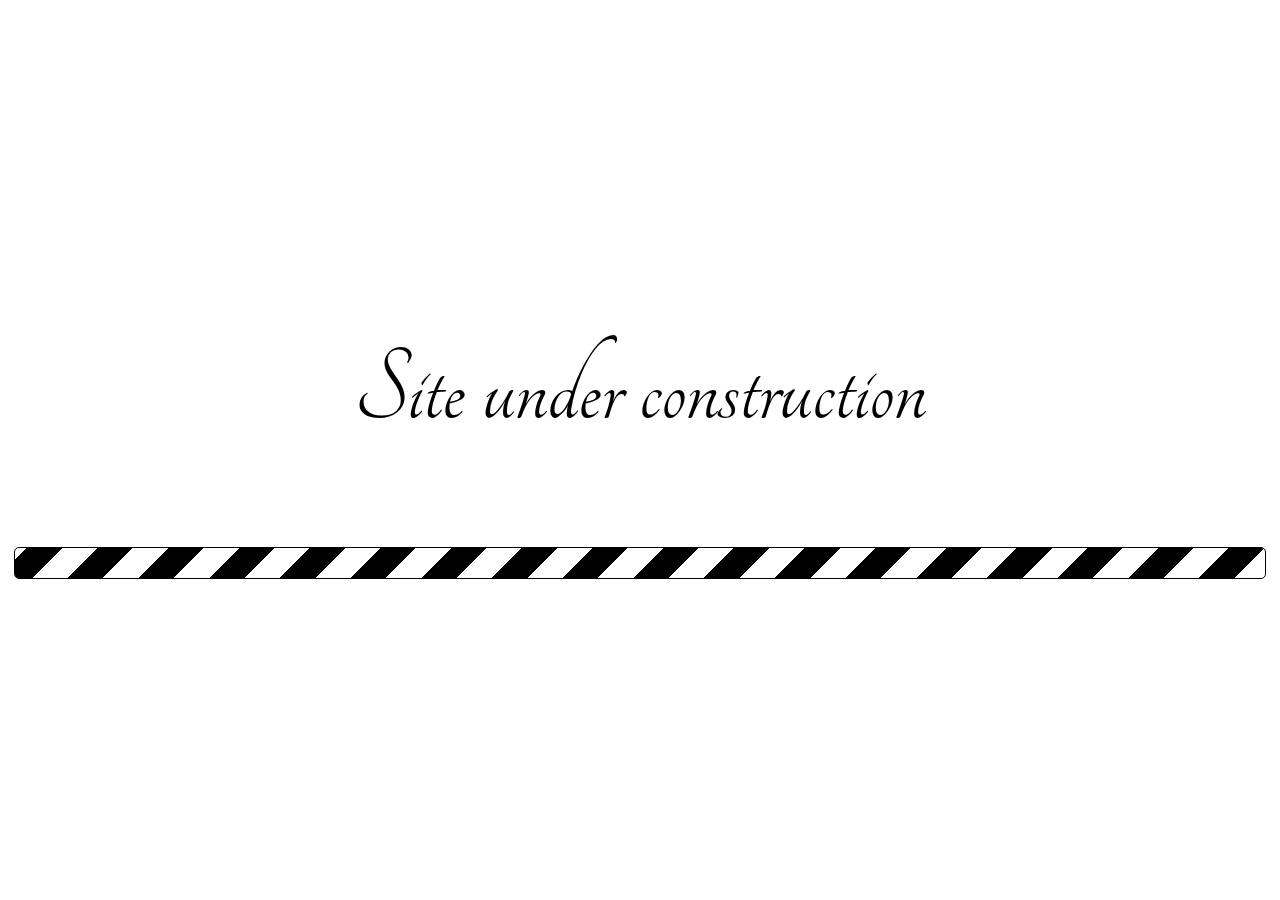
==== index.html @ 6cfe473f "Initial site" ====
<!doctype html>
<html lang="en">
  <head>
    <meta charset="utf-8">
    <meta name="viewport" content="width=device-width, initial-scale=1, shrink-to-fit=no">
    <link rel="manifest" href="/manifest.json">
    <link rel="shortcut icon" href="/favicon.ico">
    <title>Crause Tech</title>
  </head>
  <body>
    <noscript>
      You need to enable JavaScript to run this app.
    </noscript>    
    <div id="root"></div>
    <script type="text/javascript" src="myCV.js" ></script>
  </body>
</html>
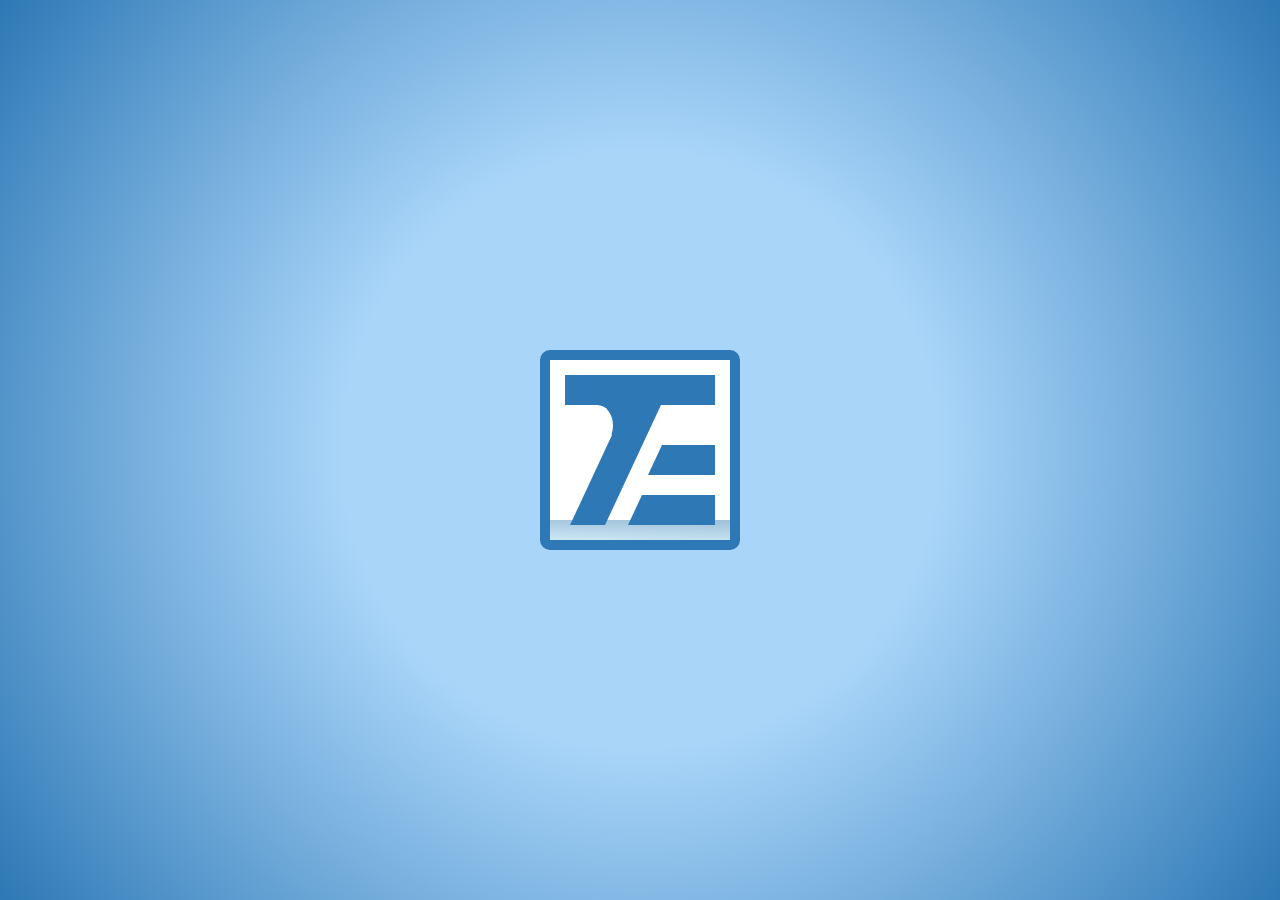
==== commit 40492b3e: "Update site with new angular loader" ====
--- a/index.html
+++ b/index.html
@@ -1,17 +1,14 @@
 <!doctype html>
 <html lang="en">
-  <head>
-    <meta charset="utf-8">
-    <meta name="viewport" content="width=device-width, initial-scale=1, shrink-to-fit=no">
-    <link rel="manifest" href="/manifest.json">
-    <link rel="shortcut icon" href="/favicon.ico">
-    <title>Crause Tech</title>
-  </head>
-  <body>
-    <noscript>
-      You need to enable JavaScript to run this app.
-    </noscript>    
-    <div id="root"></div>
-    <script type="text/javascript" src="myCV.js" ></script>
-  </body>
+<head>
+  <meta charset="utf-8">
+  <title>Crausetech</title>
+  <base href="/">
+
+  <meta name="viewport" content="width=device-width, initial-scale=1">
+  <link rel="icon" type="image/x-icon" href="favicon.ico">
+<link rel="stylesheet" href="styles.9e7ce90ffc9a2efc6622.css"></head>
+<body>
+  <app-root></app-root>
+<script type="text/javascript" src="runtime.a66f828dca56eeb90e02.js"></script><script type="text/javascript" src="polyfills.2f4a59095805af02bd79.js"></script><script type="text/javascript" src="main.1effde0c2254de6301fd.js"></script></body>
 </html>
--- a/styles.9e7ce90ffc9a2efc6622.css
+++ b/styles.9e7ce90ffc9a2efc6622.css
@@ -0,0 +1 @@
+@-webkit-keyframes CTECH-LOADER-BACKGROUND{0%{background-image:radial-gradient(circle at center,rgba(169,213,249,.1),rgba(0,0,0,0)),radial-gradient(circle at center,#a9d5f9 38%,#2d78b5)}10%{background-image:radial-gradient(circle at center,#a9d5f9 100%,rgba(0,0,0,0)),radial-gradient(circle at center,#a9d5f9 38%,#2d78b5)}}@keyframes CTECH-LOADER-BACKGROUND{0%{background-image:radial-gradient(circle at center,rgba(169,213,249,.1),rgba(0,0,0,0)),radial-gradient(circle at center,#a9d5f9 38%,#2d78b5)}10%{background-image:radial-gradient(circle at center,#a9d5f9 100%,rgba(0,0,0,0)),radial-gradient(circle at center,#a9d5f9 38%,#2d78b5)}}@-webkit-keyframes CTECH-LOADER-DROP{0%,85%{opacity:1}79%{opacity:1;-webkit-transform:scale(1) rotate(45deg);transform:scale(1) rotate(45deg)}90%{opacity:.1;-webkit-transform:scale(4,.1) rotate(45deg);transform:scale(4,.1) rotate(45deg);top:16rem;box-shadow:none}100%{top:15rem;opacity:0;box-shadow:none}}@keyframes CTECH-LOADER-DROP{0%,85%{opacity:1}79%{opacity:1;-webkit-transform:scale(1) rotate(45deg);transform:scale(1) rotate(45deg)}90%{opacity:.1;-webkit-transform:scale(4,.1) rotate(45deg);transform:scale(4,.1) rotate(45deg);top:16rem;box-shadow:none}100%{top:15rem;opacity:0;box-shadow:none}}@-webkit-keyframes CTECH-LOADER-WAVES{0%,100%{bottom:2rem}45%{bottom:1rem}}@keyframes CTECH-LOADER-WAVES{0%,100%{bottom:2rem}45%{bottom:1rem}}.ctech-loader{position:fixed;top:0;left:0;width:100vw;height:100vh;z-index:200000;background-image:radial-gradient(circle at center,rgba(169,213,249,.1),rgba(0,0,0,0)),radial-gradient(circle at center,#a9d5f9 38%,#2d78b5);transition:.5s;-webkit-transform-origin:left top;transform-origin:left top}.ctech-loader--hide{-webkit-transform:perspective(10000px) rotateY(90deg);transform:perspective(10000px) rotateY(90deg)}.ctech-loader-box{overflow:hidden;border-radius:1rem;width:20rem;height:20rem;border:1rem solid #2d78b5;background-image:linear-gradient(to bottom right,#fff,#fff);position:absolute;top:50%;left:50%;-webkit-transform:translate(-50%,-50%);transform:translate(-50%,-50%)}.ctech-loader-box__t-top{z-index:5;position:absolute;top:1.5rem;left:1.5rem;width:15rem;height:3rem;background-color:#2d78b5}.ctech-loader-box__t-base{z-index:5;position:absolute;top:1.5rem;left:1.5rem;width:3.5rem;height:15rem;background-color:#2d78b5;-webkit-transform:translateX(4rem) skewX(-25deg);transform:translateX(4rem) skewX(-25deg)}.ctech-loader-box__t-round{z-index:5;position:absolute;top:2.5rem;left:4.5rem;width:3.5rem;height:5rem;background-color:#2d78b5}.ctech-loader-box__t-round-clip{z-index:6;position:absolute;top:4.5rem;left:2.84rem;width:3.5rem;height:4.5rem;background-color:#fff;border-radius:0 120% 147% 0}.ctech-loader-box__e-middle{z-index:5;position:absolute;top:8.5rem;right:1.5rem;width:5rem;height:3rem;background-color:#2d78b5}.ctech-loader-box__e-middle-side{z-index:5;position:absolute;top:8.5rem;right:3.5rem;width:4rem;height:3rem;background-color:#2d78b5;-webkit-transform:skewX(-25deg);transform:skewX(-25deg)}.ctech-loader-box__e-bottom{z-index:5;position:absolute;bottom:1.5rem;right:1.5rem;width:6.42857143rem;height:3rem;background-color:#2d78b5}.ctech-loader-box__e-bottom-side{z-index:5;position:absolute;bottom:1.5rem;right:4.5rem;width:5rem;height:3rem;background-color:#2d78b5;-webkit-transform:skewX(-25deg);transform:skewX(-25deg)}.ctech-loader-box__drop{z-index:10;position:absolute;top:-3rem;background-color:#add8e6;width:2rem;height:2rem;-webkit-transform:rotate(45deg);transform:rotate(45deg);box-shadow:1px 1px 7px #3a3a3a;-webkit-animation:3s infinite CTECH-LOADER-DROP;animation:3s infinite CTECH-LOADER-DROP;border-radius:0 50% 50%}.ctech-loader-box__drop::after{content:'';position:absolute;width:1.3rem;height:1.1rem;border-radius:50%;background-image:linear-gradient(to top right,rgba(255,255,255,.81),rgba(173,216,230,.49));bottom:1px;right:2px;-webkit-transform:rotate(-34deg);transform:rotate(-34deg)}.ctech-loader-box__drop:nth-child(1){left:2rem;-webkit-animation-delay:3s;animation-delay:3s;-webkit-animation-timing-function:cubic-bezier(1,-.02,.73,1.13);animation-timing-function:cubic-bezier(1,-.02,.73,1.13)}.ctech-loader-box__drop:nth-child(2){left:6.5rem;-webkit-animation-delay:2s;animation-delay:2s;-webkit-animation-timing-function:cubic-bezier(1,.35,.73,1.09);animation-timing-function:cubic-bezier(1,.35,.73,1.09)}.ctech-loader-box__drop:nth-child(3){left:10rem;-webkit-animation-delay:1.5s;animation-delay:1.5s;-webkit-animation-timing-function:cubic-bezier(.36,.72,.85,1.1);animation-timing-function:cubic-bezier(.36,.72,.85,1.1)}.ctech-loader-box__drop:nth-child(4){left:14.5rem;-webkit-animation-delay:1s;animation-delay:1s;-webkit-animation-timing-function:cubic-bezier(.36,.72,.85,1.1);animation-timing-function:cubic-bezier(.36,.72,.85,1.1)}.ctech-loader-box__water{z-index:2;position:absolute;width:80rem;bottom:0;left:-40rem;height:2rem;background-image:linear-gradient(to top right,#dff8ff,#94b7d4)}.ctech-loader-box__water-clip{z-index:3;position:absolute;width:20rem;height:3rem;background:#fff;border-radius:50%;bottom:2rem;-webkit-animation:1s infinite CTECH-LOADER-WAVES;animation:1s infinite CTECH-LOADER-WAVES}.ctech-loader-box__water-clip--right{right:-11rem;-webkit-animation-delay:3.2s;animation-delay:3.2s}.ctech-loader-box__water-clip--left{left:-11rem;-webkit-animation-delay:3.7s;animation-delay:3.7s}*,::after,::before{margin:0;padding:0;box-sizing:inherit}html{font-size:62.5%}body{box-sizing:border-box;font-family:Lato,sans-serif;font-weight:400;font-size:1.6rem;line-height:1.7;color:#222;box-sizing:border-box}.u-center-text{text-align:center}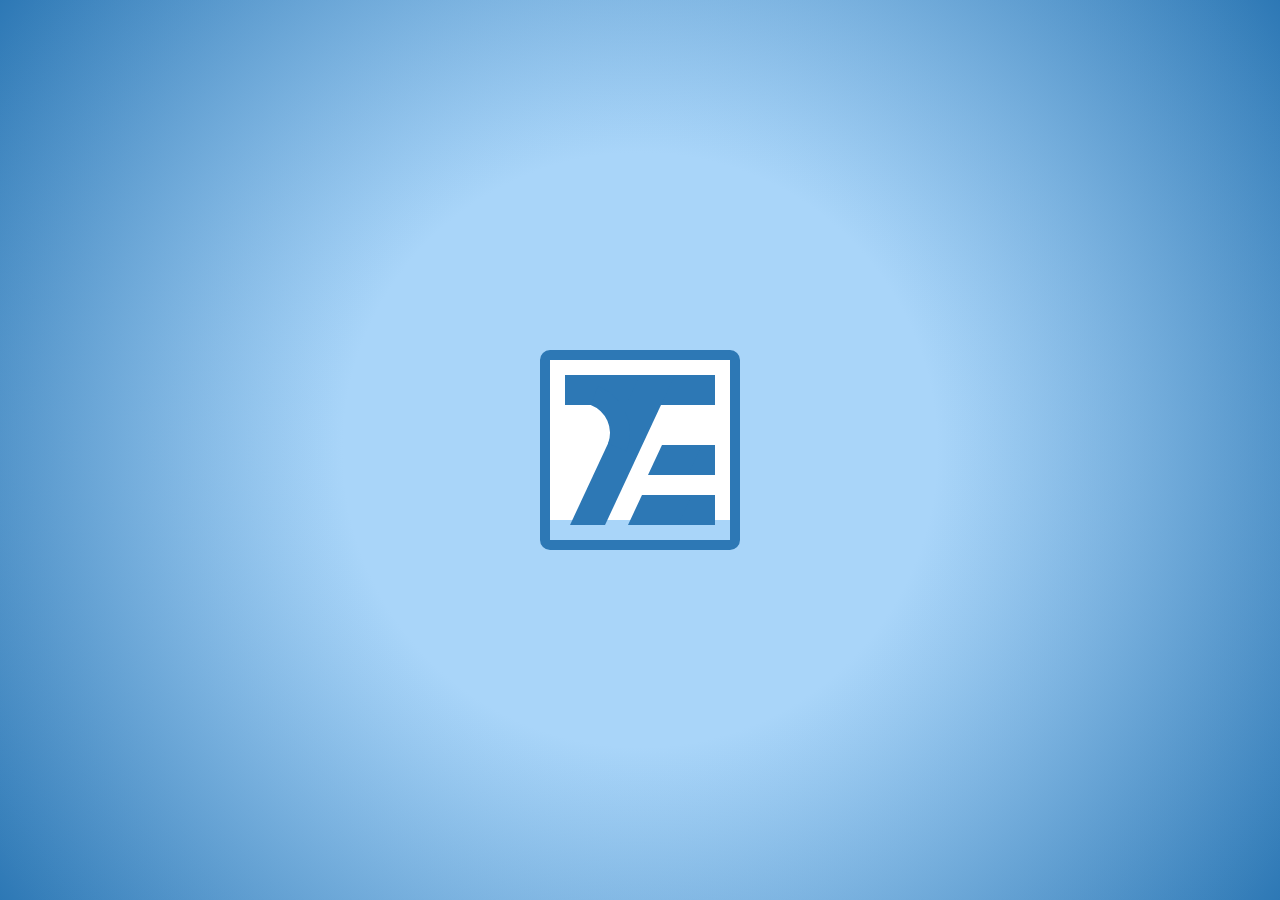
==== commit 61c27e40: "Add loader finish timeout and text" ====
--- a/index.html
+++ b/index.html
@@ -7,8 +7,8 @@
 
   <meta name="viewport" content="width=device-width, initial-scale=1">
   <link rel="icon" type="image/x-icon" href="favicon.ico">
-<link rel="stylesheet" href="styles.9e7ce90ffc9a2efc6622.css"></head>
+<link rel="stylesheet" href="styles.7aad3d3a5ac62cc3a0fe.css"></head>
 <body>
   <app-root></app-root>
-<script type="text/javascript" src="runtime.a66f828dca56eeb90e02.js"></script><script type="text/javascript" src="polyfills.2f4a59095805af02bd79.js"></script><script type="text/javascript" src="main.1effde0c2254de6301fd.js"></script></body>
+<script type="text/javascript" src="runtime.a66f828dca56eeb90e02.js"></script><script type="text/javascript" src="polyfills.2f4a59095805af02bd79.js"></script><script type="text/javascript" src="main.7cc74d85aa850505768c.js"></script></body>
 </html>
--- a/styles.7aad3d3a5ac62cc3a0fe.css
+++ b/styles.7aad3d3a5ac62cc3a0fe.css
@@ -0,0 +1 @@
+@-webkit-keyframes CTECH-LOADER-BACKGROUND{0%{background-image:radial-gradient(circle at center,rgba(169,213,249,.1),rgba(0,0,0,0)),radial-gradient(circle at center,#a9d5f9 38%,#2d78b5)}10%{background-image:radial-gradient(circle at center,#a9d5f9 100%,rgba(0,0,0,0)),radial-gradient(circle at center,#a9d5f9 38%,#2d78b5)}}@keyframes CTECH-LOADER-BACKGROUND{0%{background-image:radial-gradient(circle at center,rgba(169,213,249,.1),rgba(0,0,0,0)),radial-gradient(circle at center,#a9d5f9 38%,#2d78b5)}10%{background-image:radial-gradient(circle at center,#a9d5f9 100%,rgba(0,0,0,0)),radial-gradient(circle at center,#a9d5f9 38%,#2d78b5)}}@-webkit-keyframes CTECH-LOADER-DROP{0%,85%{opacity:1}79%{opacity:1;-webkit-transform:scale(1) rotate(45deg);transform:scale(1) rotate(45deg)}90%{opacity:.1;-webkit-transform:scale(4,.1) rotate(45deg);transform:scale(4,.1) rotate(45deg);top:16rem;box-shadow:none}100%{top:15rem;opacity:0;box-shadow:none}}@keyframes CTECH-LOADER-DROP{0%,85%{opacity:1}79%{opacity:1;-webkit-transform:scale(1) rotate(45deg);transform:scale(1) rotate(45deg)}90%{opacity:.1;-webkit-transform:scale(4,.1) rotate(45deg);transform:scale(4,.1) rotate(45deg);top:16rem;box-shadow:none}100%{top:15rem;opacity:0;box-shadow:none}}@-webkit-keyframes CTECH-LOADER-WAVES{0%,100%{top:-3rem}45%{top:-2rem}}@keyframes CTECH-LOADER-WAVES{0%,100%{top:-3rem}45%{top:-2rem}}@-webkit-keyframes CTECH-LOADER-HIDE{0%{opacity:1}99%{opacity:0;width:100vw;height:100vh}100%{opacity:0;width:0;height:0}}@keyframes CTECH-LOADER-HIDE{0%{opacity:1}99%{opacity:0;width:100vw;height:100vh}100%{opacity:0;width:0;height:0}}.ctech-loader{position:fixed;top:0;left:0;width:100vw;height:100vh;z-index:200000;background-image:radial-gradient(circle at center,rgba(169,213,249,.1),rgba(0,0,0,0)),radial-gradient(circle at center,#a9d5f9 38%,#2d78b5);transition:.5s;-webkit-transform-origin:left top;transform-origin:left top}.ctech-loader--fade{-webkit-animation:.3s linear .5s forwards CTECH-LOADER-HIDE;animation:.3s linear .5s forwards CTECH-LOADER-HIDE}.ctech-loader-box{overflow:hidden;border-radius:1rem;width:20rem;height:20rem;border:1rem solid #2d78b5;background-image:linear-gradient(to bottom right,#fff,#fff);position:absolute;top:50%;left:50%;-webkit-transform:translate(-50%,-50%) scale(1);transform:translate(-50%,-50%) scale(1);transition:transform .3s;transition:transform .3s,-webkit-transform .3s;transition-delay:.6s}.ctech-loader-box--hide{-webkit-transform:translate(-50%,-50%) scale(0);transform:translate(-50%,-50%) scale(0)}.ctech-loader-box__t-top{z-index:5;position:absolute;top:1.5rem;left:1.5rem;width:15rem;height:3rem;background-color:#2d78b5}.ctech-loader-box__t-base{z-index:5;position:absolute;top:1.5rem;left:1.5rem;width:3.5rem;height:15rem;background-color:#2d78b5;-webkit-transform:translateX(4rem) skewX(-25deg);transform:translateX(4rem) skewX(-25deg)}.ctech-loader-box__t-round{z-index:5;position:absolute;top:2.25rem;left:-1.98rem;width:10rem;height:10rem;border-radius:50%;border-top:2rem solid transparent;border-right:2rem solid #2d78b5;border-bottom:2rem solid transparent;-webkit-transform:rotate(-24deg);transform:rotate(-24deg)}.ctech-loader-box__t-round-clip{z-index:5;position:absolute;top:4.2rem;left:6rem;width:2rem;height:1rem;background-color:#2d78b5}.ctech-loader-box__e-middle{z-index:5;position:absolute;top:8.5rem;right:1.5rem;width:5rem;height:3rem;background-color:#2d78b5}.ctech-loader-box__e-middle-side{z-index:5;position:absolute;top:8.5rem;right:3.5rem;width:4rem;height:3rem;background-color:#2d78b5;-webkit-transform:skewX(-25deg);transform:skewX(-25deg)}.ctech-loader-box__e-bottom{z-index:5;position:absolute;bottom:1.5rem;right:1.5rem;width:6.42857143rem;height:3rem;background-color:#2d78b5}.ctech-loader-box__e-bottom-side{z-index:5;position:absolute;bottom:1.5rem;right:4.5rem;width:5rem;height:3rem;background-color:#2d78b5;-webkit-transform:skewX(-25deg);transform:skewX(-25deg)}.ctech-loader-box__drop{z-index:10;position:absolute;top:-3rem;background-color:#add8e6;width:2rem;height:2rem;-webkit-transform:rotate(45deg);transform:rotate(45deg);box-shadow:1px 1px 7px #3a3a3a;-webkit-animation:3s infinite CTECH-LOADER-DROP;animation:3s infinite CTECH-LOADER-DROP;border-radius:0 50% 50%}.ctech-loader-box__drop::after{content:'';position:absolute;width:1.3rem;height:1.1rem;border-radius:50%;background-image:linear-gradient(to top right,rgba(255,255,255,.81),rgba(173,216,230,.49));bottom:1px;right:2px;-webkit-transform:rotate(-34deg);transform:rotate(-34deg)}.ctech-loader-box__drop:nth-child(1){left:2rem;-webkit-animation-delay:3s;animation-delay:3s;-webkit-animation-timing-function:cubic-bezier(1,-.02,.73,1.13);animation-timing-function:cubic-bezier(1,-.02,.73,1.13)}.ctech-loader-box__drop:nth-child(2){left:6.5rem;-webkit-animation-delay:2s;animation-delay:2s;-webkit-animation-timing-function:cubic-bezier(1,.35,.73,1.09);animation-timing-function:cubic-bezier(1,.35,.73,1.09)}.ctech-loader-box__drop:nth-child(3){left:10rem;-webkit-animation-delay:1.5s;animation-delay:1.5s;-webkit-animation-timing-function:cubic-bezier(.36,.72,.85,1.1);animation-timing-function:cubic-bezier(.36,.72,.85,1.1)}.ctech-loader-box__drop:nth-child(4){left:14.5rem;-webkit-animation-delay:1s;animation-delay:1s;-webkit-animation-timing-function:cubic-bezier(.36,.72,.85,1.1);animation-timing-function:cubic-bezier(.36,.72,.85,1.1)}.ctech-loader-box__drop--stop{-webkit-animation:none;animation:none}.ctech-loader-box__water{z-index:2;position:absolute;width:18rem;bottom:0;left:0;height:2rem;background-color:#a9d5f9;transition:height .7s}.ctech-loader-box__water--fill{height:20rem}.ctech-loader-box__water-clip{z-index:3;position:absolute;width:20rem;height:3rem;background:#fff;border-radius:50%;top:-3rem;-webkit-animation:1s infinite CTECH-LOADER-WAVES;animation:1s infinite CTECH-LOADER-WAVES}.ctech-loader-box__water-clip--right{right:-11rem;-webkit-animation-delay:3.2s;animation-delay:3.2s}.ctech-loader-box__water-clip--left{left:-11rem;-webkit-animation-delay:3.7s;animation-delay:3.7s}*,::after,::before{margin:0;padding:0;box-sizing:inherit}html{font-size:62.5%}body{box-sizing:border-box;font-family:Lato,sans-serif;font-weight:400;font-size:1.6rem;line-height:1.7;color:#222;box-sizing:border-box}.u-center-text{text-align:center}